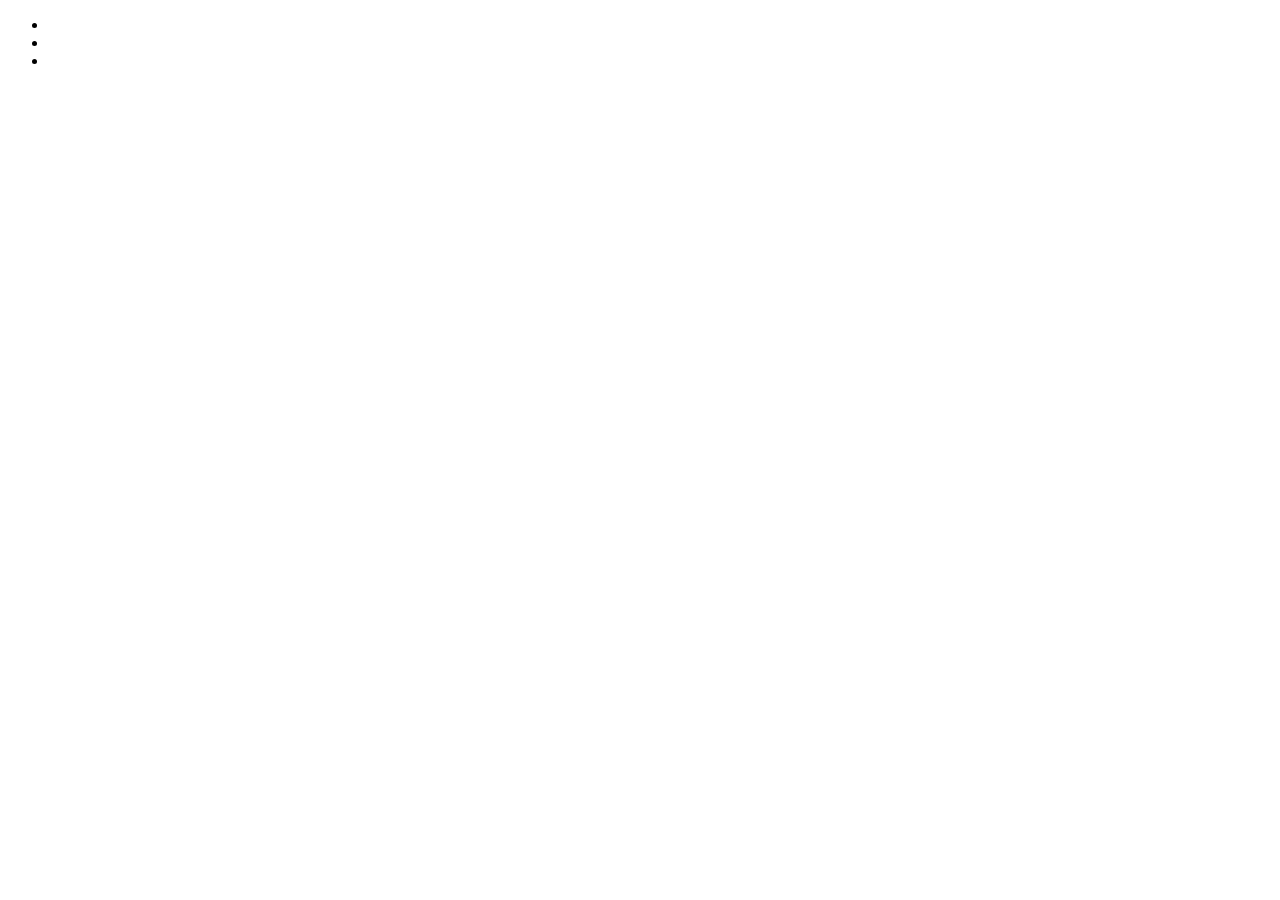
==== index.html @ f292ea5b "html alapstruktúra" ====
<!DOCTYPE html>
<html lang="en">
<head>
    <meta charset="UTF-8">
    <meta http-equiv="X-UA-Compatible" content="IE=edge">
    <meta name="viewport" content="width=device-width, initial-scale=1.0">
    <title>Formula-1</title>
</head>
<body>
    <header></header>
    <div id="wrapper">
    <nav>
        <ul>
            <li></li>
            <li></li>
            <li></li>
        </ul>
    </nav>
    <article>
        <section></section>
        <section></section>
    </article>
    </div>
    <footer></footer>
</body>
</html>
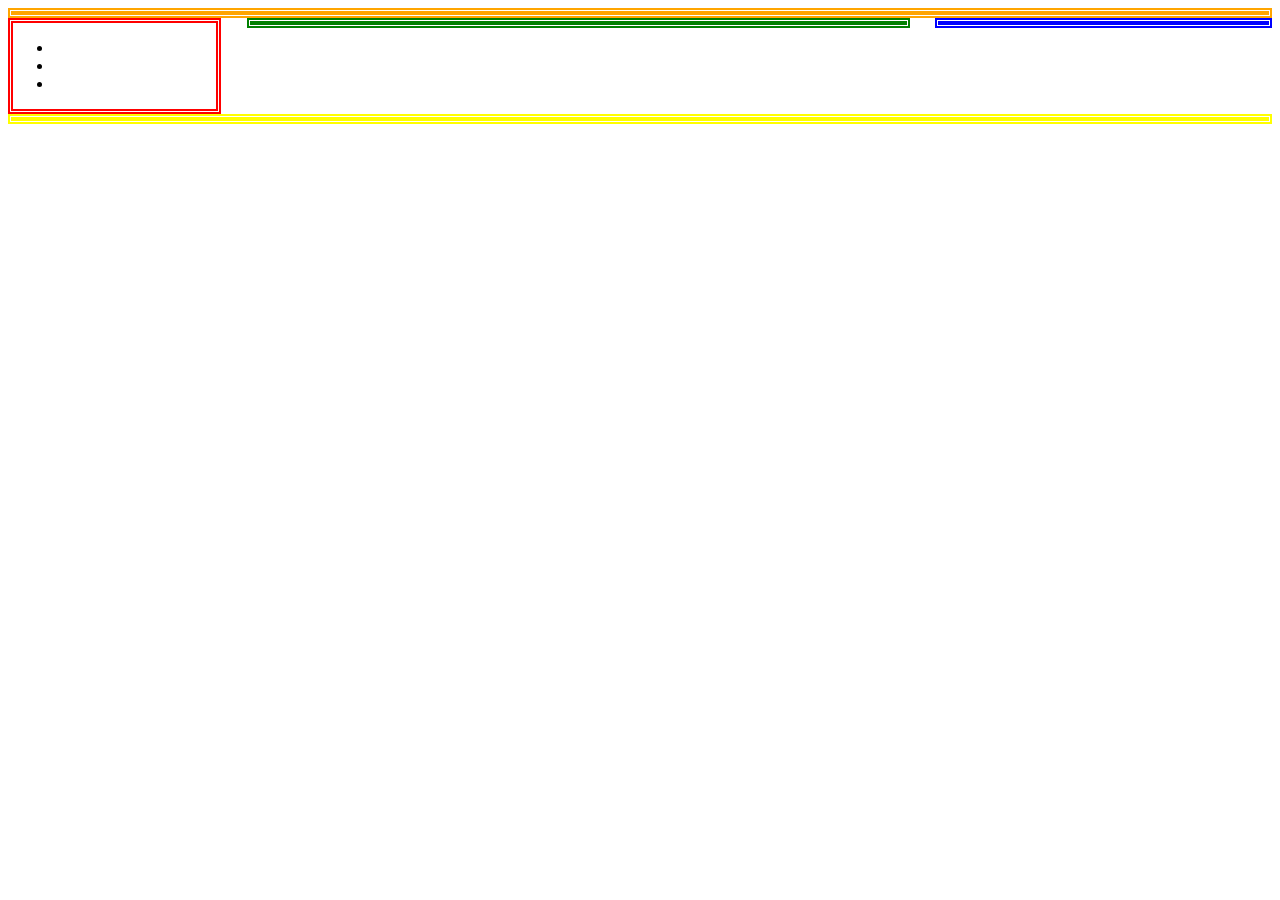
==== commit 8916ff03: "Színkódolt alapszerkezet a weboldalnak, css-en keresztül" ====
--- a/index.html
+++ b/index.html
@@ -4,11 +4,12 @@
     <meta charset="UTF-8">
     <meta http-equiv="X-UA-Compatible" content="IE=edge">
     <meta name="viewport" content="width=device-width, initial-scale=1.0">
+    <link rel="stylesheet" href="forma.css">
     <title>Formula-1</title>
 </head>
 <body>
     <header></header>
-    <div id="wrapper">
+    <main id="wrapper">
     <nav>
         <ul>
             <li></li>
@@ -20,7 +21,10 @@
         <section></section>
         <section></section>
     </article>
-    </div>
+    <aside>
+
+    </aside>
+    </main>
     <footer></footer>
 </body>
 </html>
--- a/forma.css
+++ b/forma.css
@@ -0,0 +1,26 @@
+header{
+    border: 5px double orange;
+}
+#wrapper{
+    display: flex;
+    flex-direction: row;
+    flex-wrap: nowrap;
+    justify-content: space-evenly;
+    align-items: flex-start;
+    gap: 2%;
+}
+nav{
+    flex-grow: 1;
+    border: 5px double red;
+}
+article{
+    flex-grow: 4;
+    border: 5px double green;
+}
+aside{
+    flex-grow: 2;
+    border: 5px double blue;
+}
+footer{
+    border: 5px double yellow;
+}
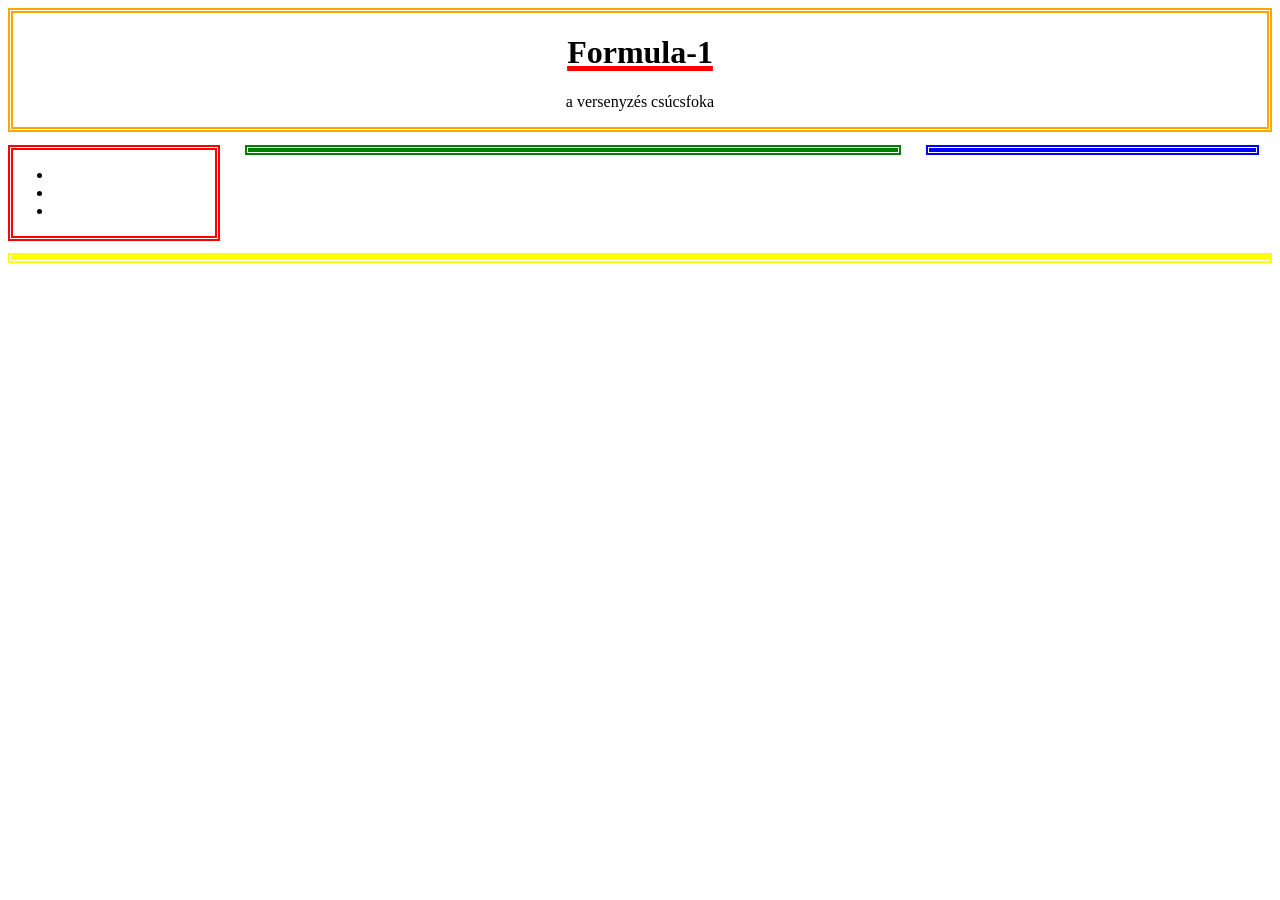
==== commit 5dd7e237: "alapstílus" ====
--- a/index.html
+++ b/index.html
@@ -8,7 +8,10 @@
     <title>Formula-1</title>
 </head>
 <body>
-    <header></header>
+    <header>
+        <h1>Formula-1</h1>
+        <p>a versenyzés csúcsfoka</p>
+    </header>
     <main id="wrapper">
     <nav>
         <ul>
--- a/forma.css
+++ b/forma.css
@@ -1,5 +1,10 @@
 header{
     border: 5px double orange;
+    height: 20%;
+    text-align: center;
+}
+h1{
+    text-decoration: 5px underline red;
 }
 #wrapper{
     display: flex;
@@ -8,6 +13,8 @@
     justify-content: space-evenly;
     align-items: flex-start;
     gap: 2%;
+    margin: 1%;
+    margin-left: 0%;
 }
 nav{
     flex-grow: 1;
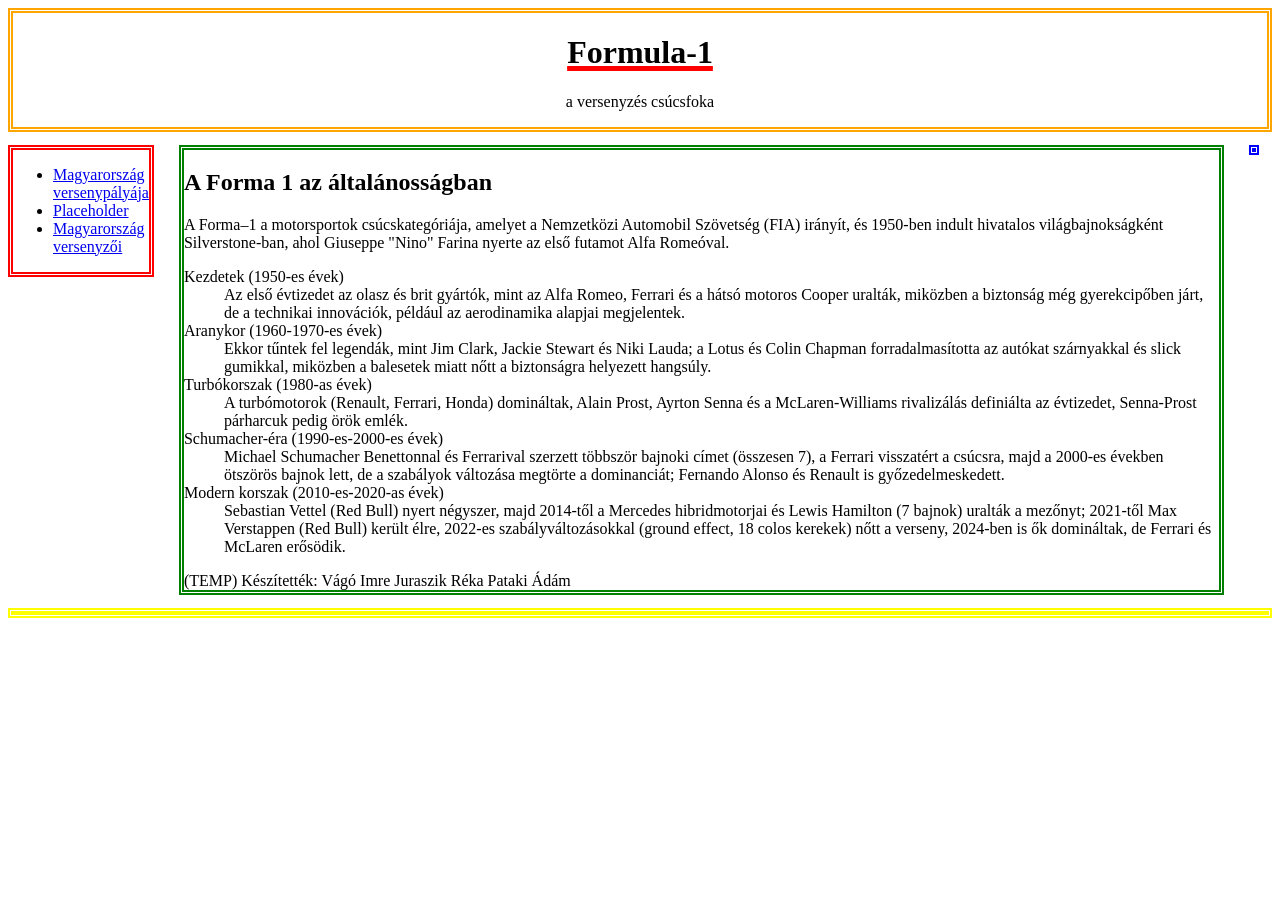
==== commit 3724468b: "index" ====
--- a/index.html
+++ b/index.html
@@ -14,15 +14,47 @@
     </header>
     <main id="wrapper">
     <nav>
-        <ul>
-            <li></li>
-            <li></li>
-            <li></li>
+        <ul title="Navigáció">
+            <li><a href="hungaroring_palya.html">Magyarország versenypályája</a></li>
+            <li><a href="hungaroring_versenyzok.html">Placeholder</a></li>
+            <li><a href="magyar_pilotak.html">Magyarország versenyzői</a></li>
         </ul>
     </nav>
     <article>
-        <section></section>
-        <section></section>
+        <section>
+            <h2>A Forma 1 az általánosságban</h2>
+            <p>
+                A Forma–1 a motorsportok csúcskategóriája, amelyet a Nemzetközi Automobil Szövetség (FIA) irányít, és 1950-ben indult hivatalos világbajnokságként Silverstone-ban, ahol Giuseppe "Nino" Farina nyerte az első futamot Alfa Romeóval.
+            </p>
+            <dl title="A Forma egy története">
+                <dt>Kezdetek (1950-es évek)</dt>
+                    <dd>
+                        Az első évtizedet az olasz és brit gyártók, mint az Alfa Romeo, Ferrari és a hátsó motoros Cooper uralták, miközben a biztonság még gyerekcipőben járt, de a technikai innovációk, például az aerodinamika alapjai megjelentek.
+                    </dd>
+                <dt>Aranykor (1960-1970-es évek)</dt>
+                    <dd>
+                        Ekkor tűntek fel legendák, mint Jim Clark, Jackie Stewart és Niki Lauda; a Lotus és Colin Chapman forradalmasította az autókat szárnyakkal és slick gumikkal, miközben a balesetek miatt nőtt a biztonságra helyezett hangsúly.
+                    </dd>
+                <dt>Turbókorszak (1980-as évek)</dt>
+                    <dd>
+                        A turbómotorok (Renault, Ferrari, Honda) domináltak, Alain Prost, Ayrton Senna és a McLaren-Williams rivalizálás definiálta az évtizedet, Senna-Prost párharcuk pedig örök emlék.
+                    </dd>
+                <dt>Schumacher-éra (1990-es-2000-es évek)</dt>
+                    <dd>
+                        Michael Schumacher Benettonnal és Ferrarival szerzett többször bajnoki címet (összesen 7), a Ferrari visszatért a csúcsra, majd a 2000-es években ötszörös bajnok lett, de a szabályok változása megtörte a dominanciát; Fernando Alonso és Renault is győzedelmeskedett.
+                    </dd>
+                <dt>Modern korszak (2010-es-2020-as évek)</dt>
+                    <dd>
+                        Sebastian Vettel (Red Bull) nyert négyszer, majd 2014-től a Mercedes hibridmotorjai és Lewis Hamilton (7 bajnok) uralták a mezőnyt; 2021-től Max Verstappen (Red Bull) került élre, 2022-es szabályváltozásokkal (ground effect, 18 colos kerekek) nőtt a verseny, 2024-ben is ők domináltak, de Ferrari és McLaren erősödik.
+                    </dd>
+            </dl>
+        </section>
+        <section>(TEMP)
+            Készítették:
+            Vágó Imre
+            Juraszik Réka
+            Pataki Ádám
+        </section>
     </article>
     <aside>
 
